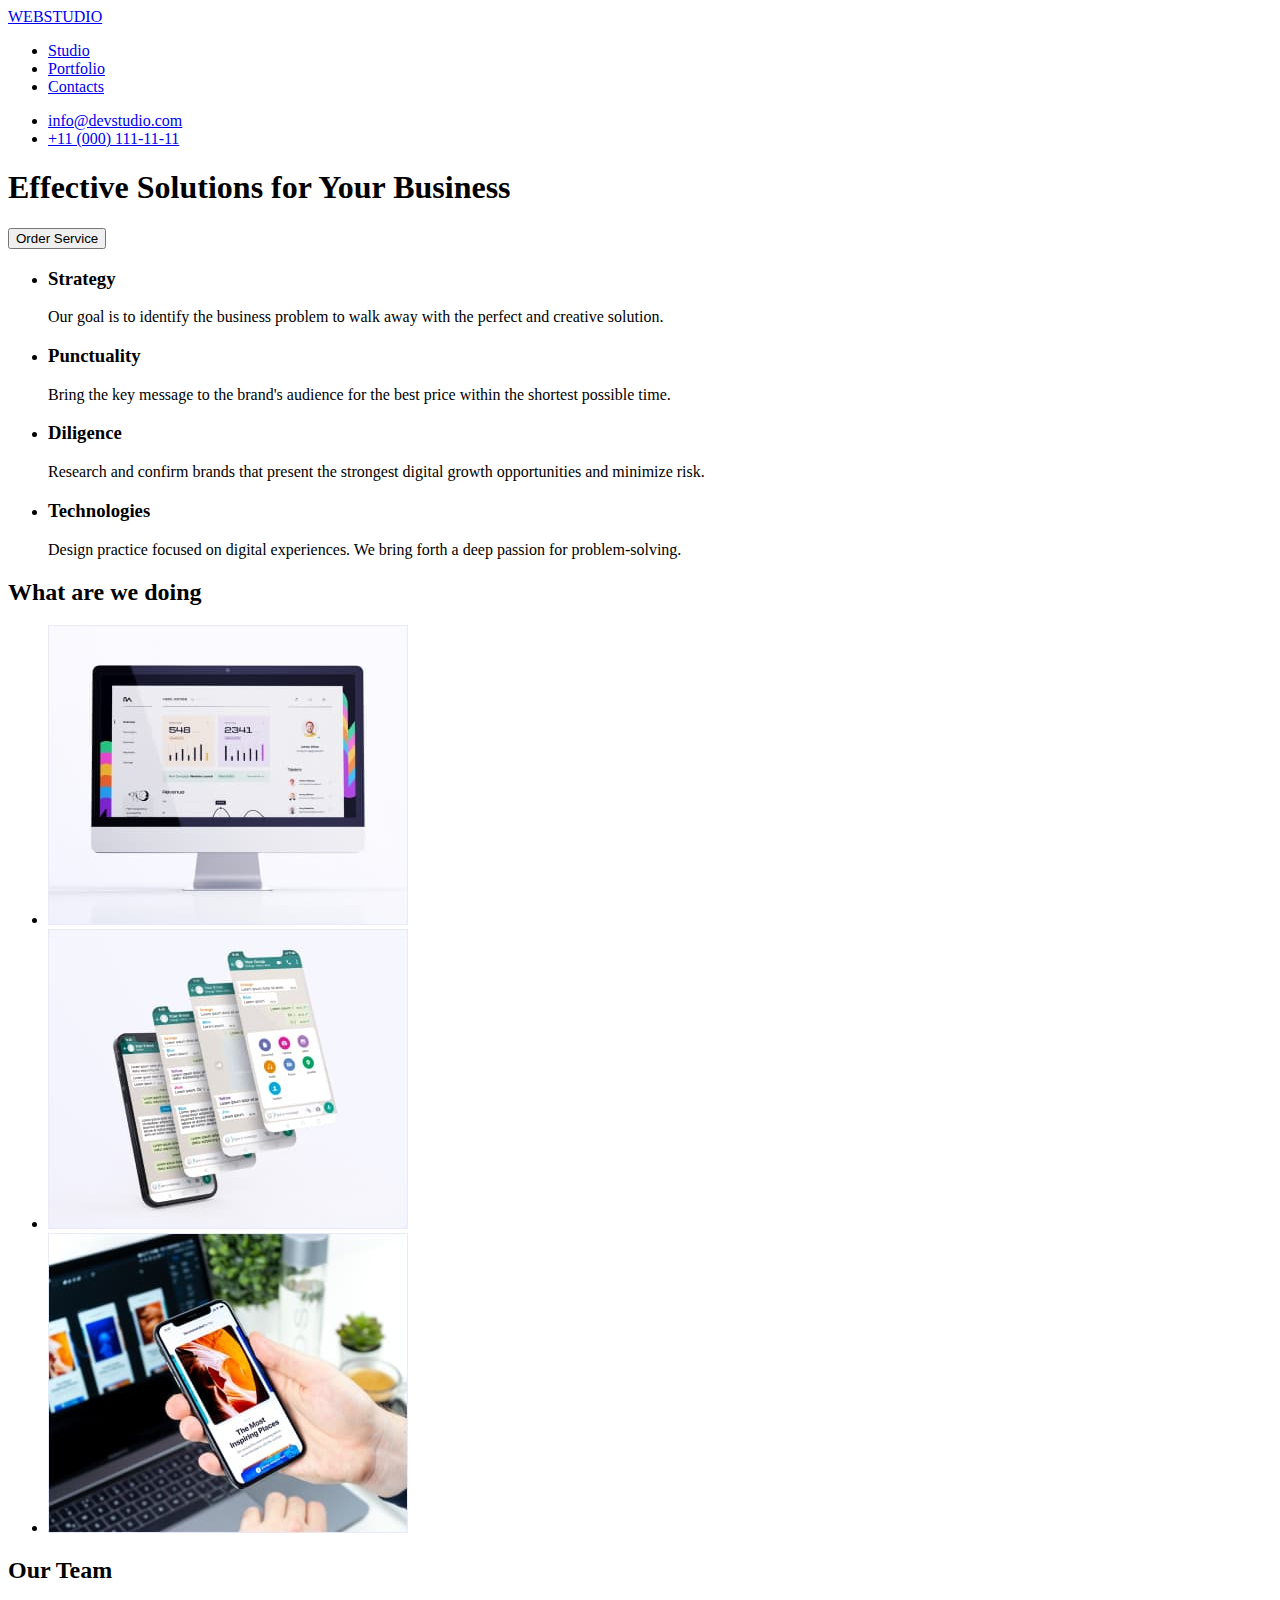
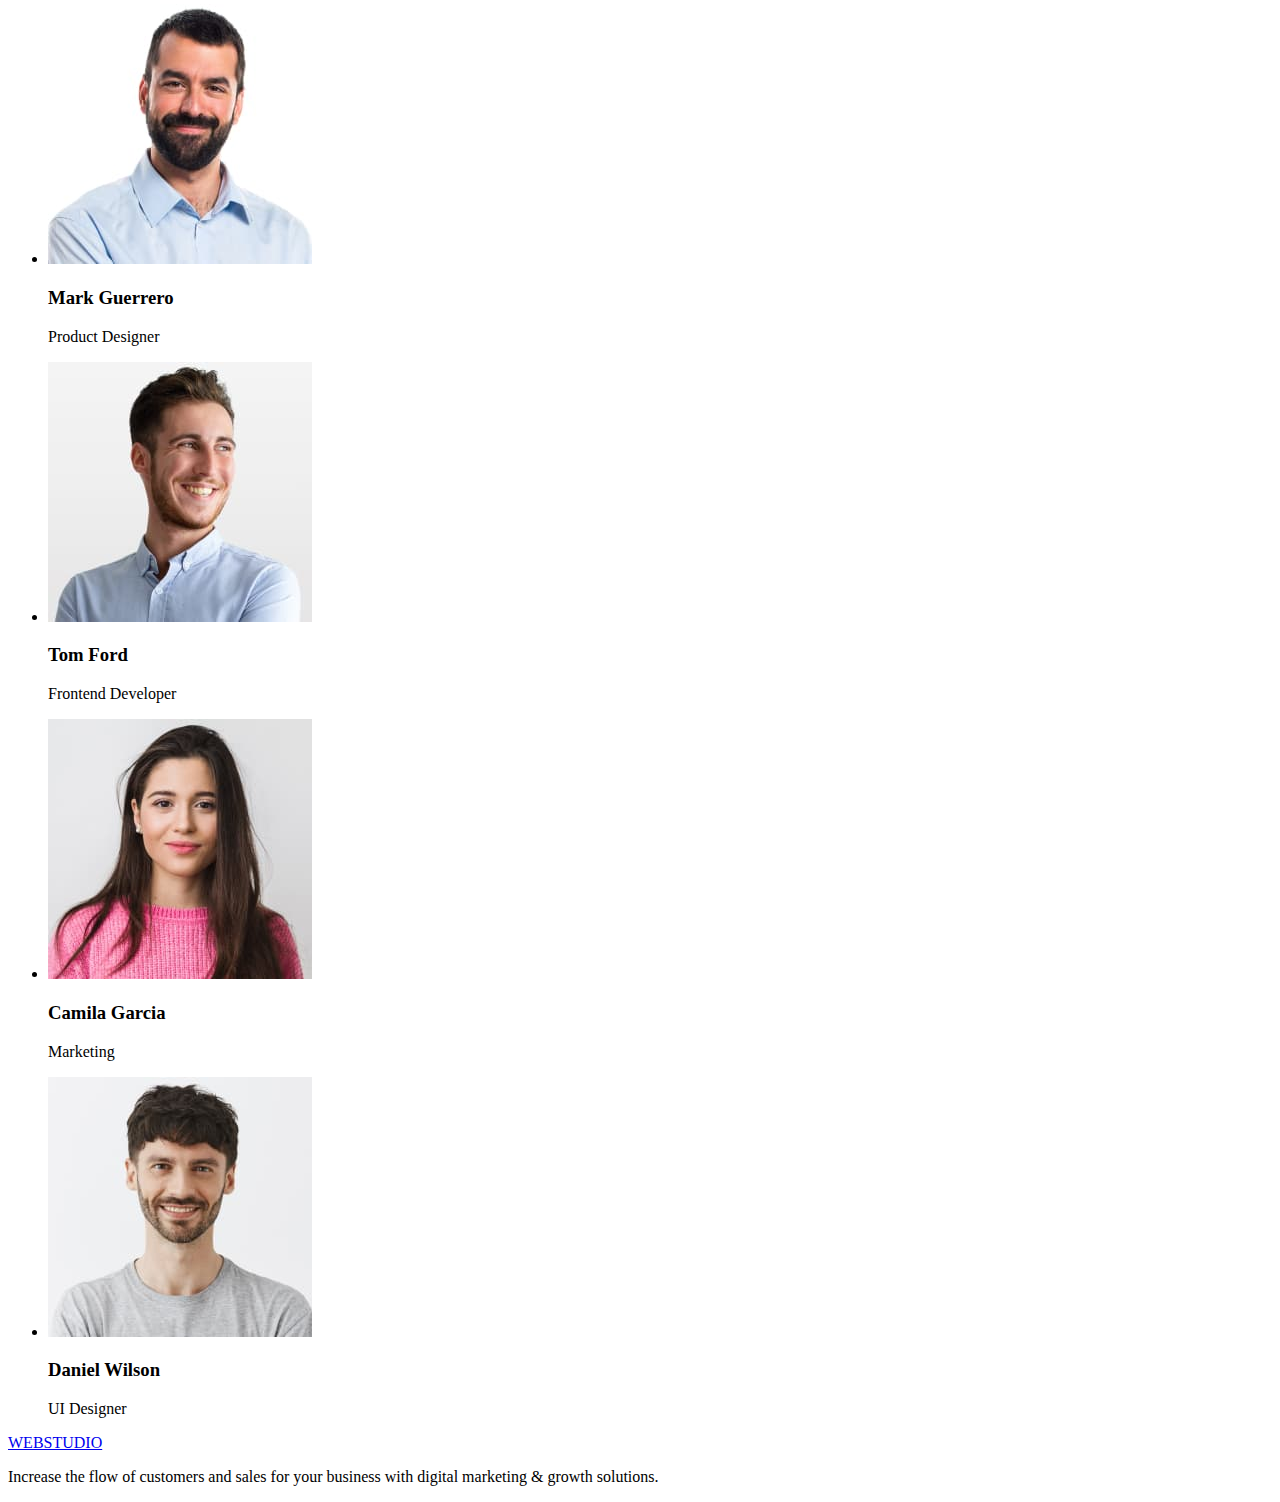
==== index.html @ a9379eed "Initial commit" ====
<!DOCTYPE html>
<html lang="en">

<head>
    <meta charset="UTF-8">
    <meta http-equiv="X-UA-Compatible" content="IE=edge">
    <meta name="viewport" content="width=device-width, initial-scale=1.0">
    <title>Студія</title>
</head>

<body>
    <!-- Hedear -->
    <header>
        <!-- logo -->
        <a href="index.html">WEBSTUDIO</a>

        <nav>
            <ul>
                <li>
                    <a href="#">Studio</a>
                </li>
                <li>
                    <a href="#">Portfolio</a>
                </li>
                <li>
                    <a href="#">Contacts</a>
                </li>
            </ul>
            <ul>
                <li>
                    <a href="mailto:info@devstudio.com">info@devstudio.com</a>
                </li>
                <li>
                    <a href="tel:+110001111111">+11 (000) 111-11-11</a>
                </li>
            </ul>
        </nav>

    </header>
    <!-- main -->
    <main>
        <section>
            <h1>Effective Solutions for Your Business</h1>
            <button type="button">Order Service</button>
        </section>

        <section>
            <ul>
                <li>
                    <h3>Strategy</h3>
                    <p>Our goal is to identify the business
                        problem to walk away with the perfect and creative solution.</p>
                </li>
                <li>
                    <h3>Punctuality</h3>
                    <p>Bring the key message to the brand's audience for the best price within the shortest possible
                        time.
                    </p>
                </li>
                <li>
                    <h3>Diligence</h3>
                    <p>Research and confirm brands that present the strongest digital growth opportunities and minimize
                        risk.</p>
                </li>
                <li>
                    <h3>Technologies</h3>
                    <p>Design practice focused on digital experiences. We bring forth a deep passion for
                        problem-solving.
                    </p>
                </li>
            </ul>

        </section>
        <section>
            <h2>What are we doing</h2>
            <ul>
                <li><img src="img/Rectangle711.jpg" alt="computer" width="360"></li>
                <li><img src="img/Rectangle712.jpg" alt="GSM" width="360"></li>
                <li><img src="img/Rectangle713.jpg" alt="laptop" width="360"></li>
            </ul>
        </section>
        <section>
            <h2>Our Team</h2>
            <ul>
                <li>
                    <img src="img/imgproduct.jpg" alt="Mark Guerrero" width="264">
                    <h3>Mark Guerrero</h3>
                    <p>Product Designer</p>
                </li>
                <li>
                    <img src="img/imgfrontend.jpg" alt="Tom Ford" width="264">
                    <h3>Tom Ford</h3>
                    <p>Frontend Developer</p>
                </li>
                <li>
                    <img src="img/imggirl.jpg" alt="Camila Garcia" width="264">
                    <h3>Camila Garcia</h3>
                    <p>Marketing</p>
                </li>
                <li>
                    <img src="img/imgul.jpg" alt="Daniel Wilson" width="264">
                    <h3>Daniel Wilson</h3>
                    <p>UI Designer</p>
                </li>
            </ul>

        </section>







    </main>
    <!-- Footer -->
    <footer>
        <a href="index.html">WEBSTUDIO</a>

        <p>Increase the flow of customers and sales for your business with digital marketing & growth solutions.</p>


    </footer>

</body>

</html>
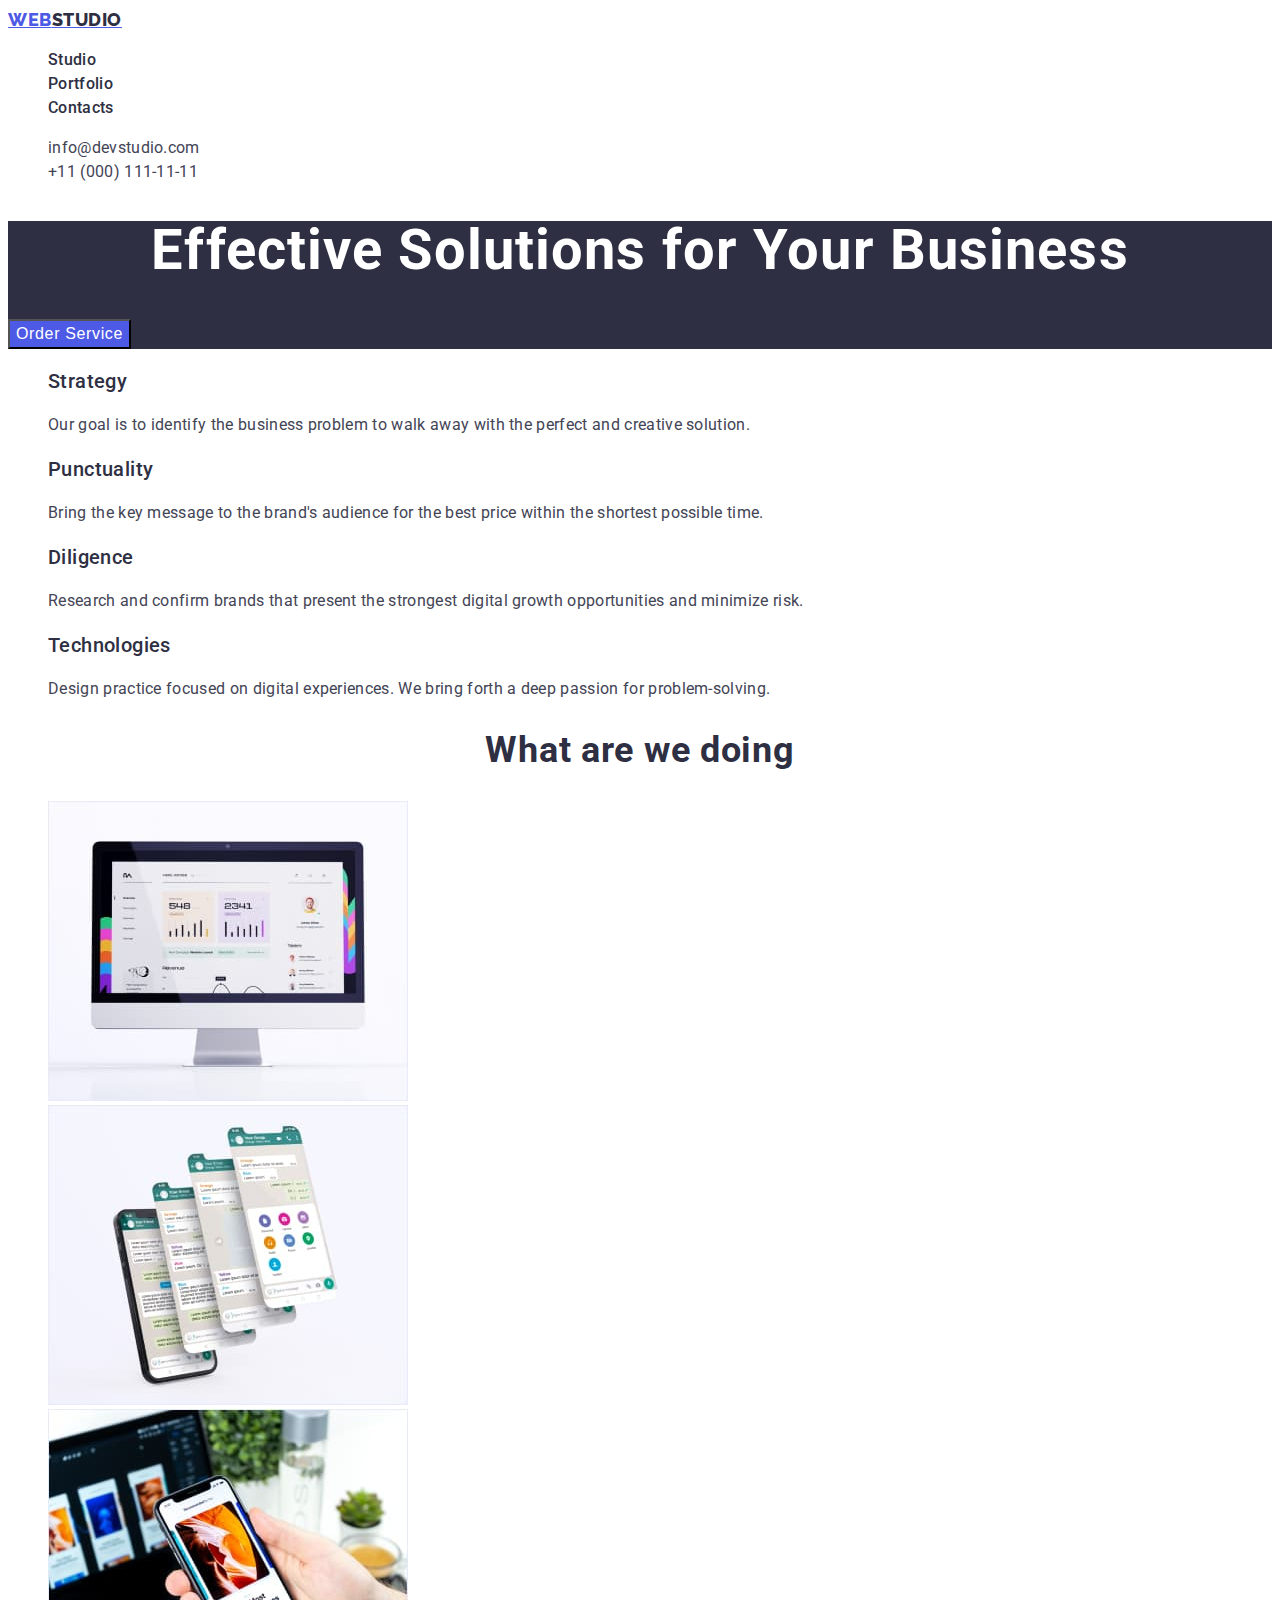
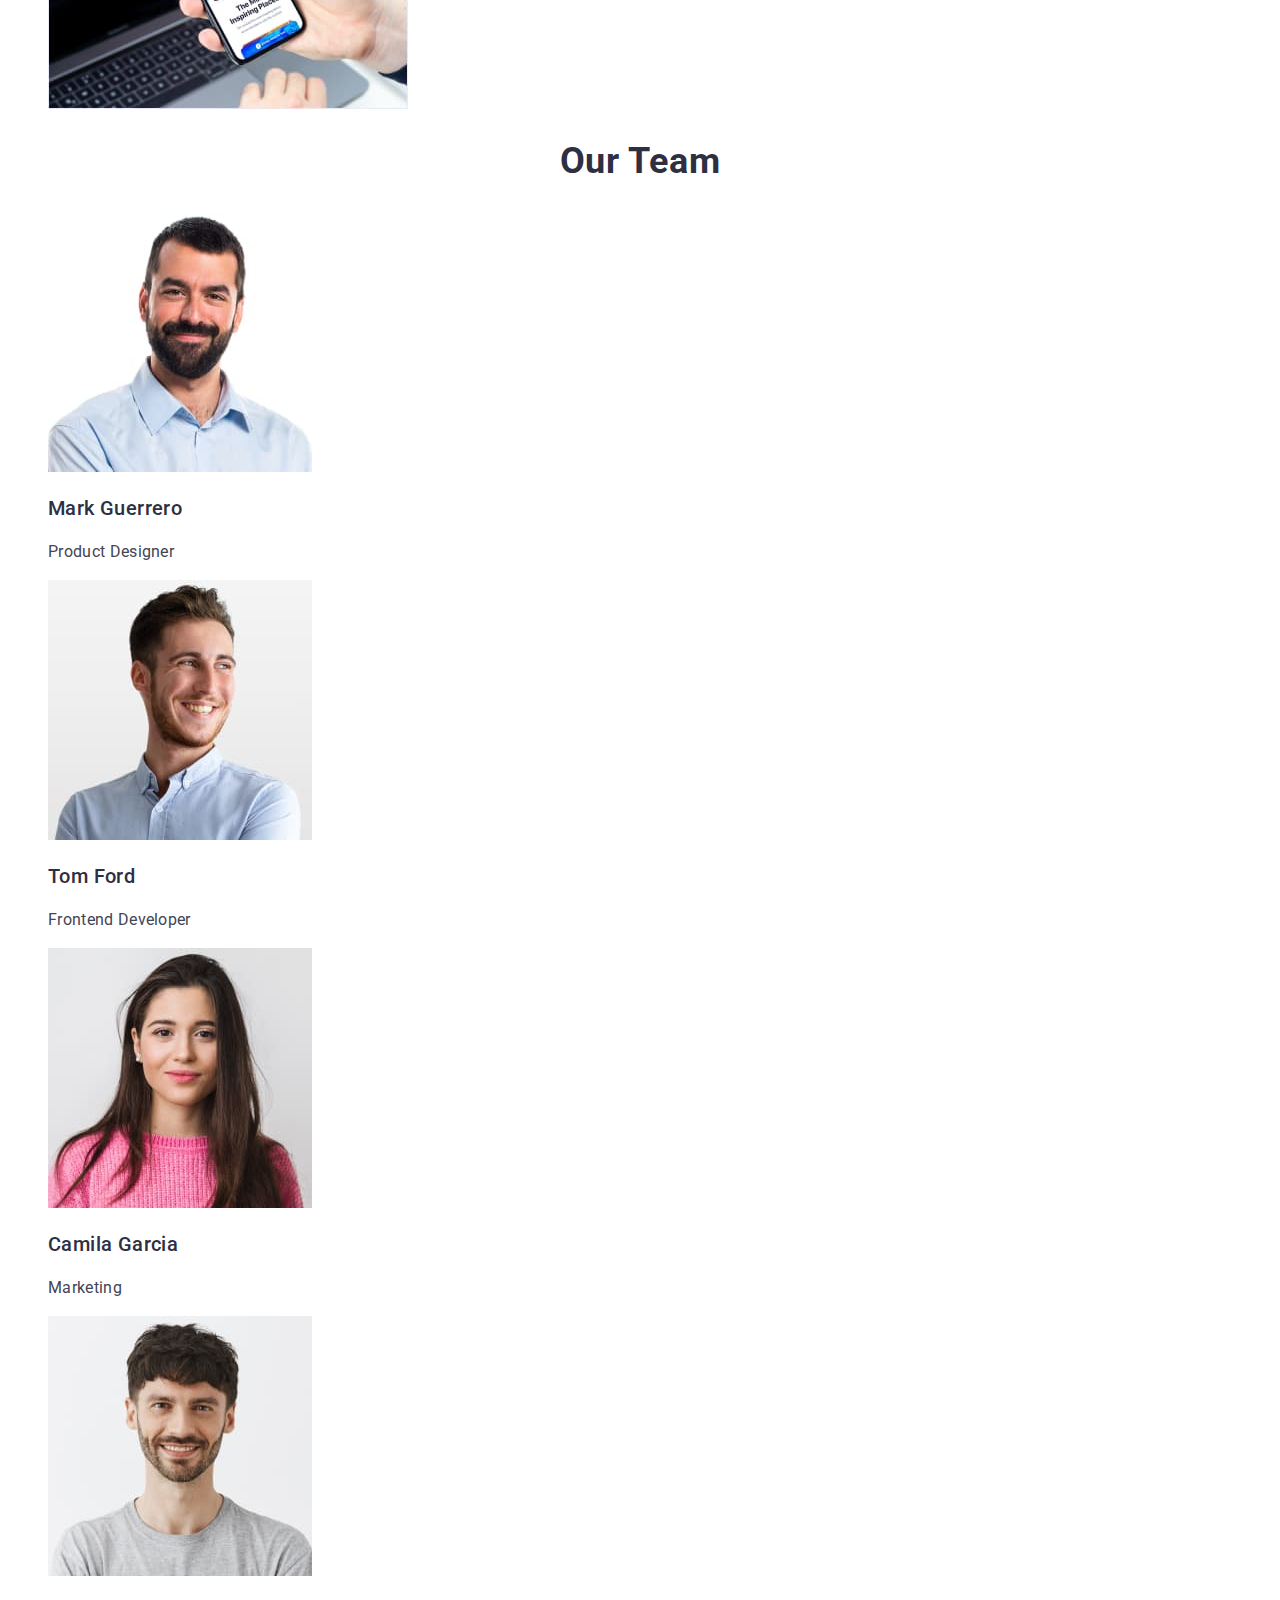
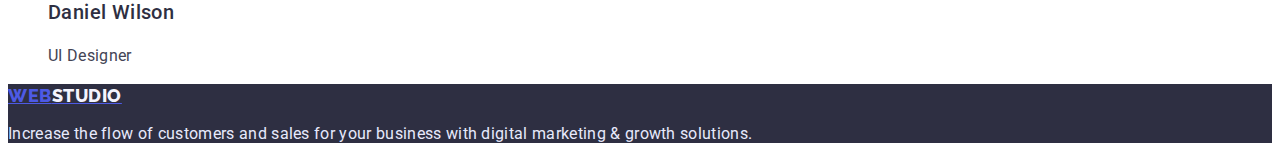
==== commit ec276dd4: "Додає друге ДЗ" ====
--- a/index.html
+++ b/index.html
@@ -6,32 +6,39 @@
     <meta http-equiv="X-UA-Compatible" content="IE=edge">
     <meta name="viewport" content="width=device-width, initial-scale=1.0">
     <title>Студія</title>
+    <link rel="preconnect" href="https://fonts.googleapis.com">
+    <link rel="preconnect" href="https://fonts.gstatic.com" crossorigin>
+    <link
+        href="https://fonts.googleapis.com/css2?family=Raleway:wght@800&family=Roboto:wght@400;500;700;900&display=swap"
+        rel="stylesheet">
+    <link rel="stylesheet" href="./css/styles.css">
+
 </head>
 
 <body>
     <!-- Hedear -->
     <header>
         <!-- logo -->
-        <a href="index.html">WEBSTUDIO</a>
+        <a href="index.html" class="link logo">WEB<span class="logo-part">STUDIO</span></a>
 
         <nav>
-            <ul>
+            <ul class="list nav">
                 <li>
-                    <a href="#">Studio</a>
+                    <a href="index.html" class="list nav-link">Studio</a>
                 </li>
                 <li>
-                    <a href="#">Portfolio</a>
+                    <a href="portfolio.html" class="list nav-link">Portfolio</a>
                 </li>
                 <li>
-                    <a href="#">Contacts</a>
+                    <a href="#" class="list nav-link">Contacts</a>
                 </li>
             </ul>
-            <ul>
+            <ul class="list contact">
                 <li>
-                    <a href="mailto:info@devstudio.com">info@devstudio.com</a>
+                    <a href="mailto:info@devstudio.com" class="list contact-info">info@devstudio.com</a>
                 </li>
                 <li>
-                    <a href="tel:+110001111111">+11 (000) 111-11-11</a>
+                    <a href="tel:+110001111111" class="list contact-info">+11 (000) 111-11-11</a>
                 </li>
             </ul>
         </nav>
@@ -39,32 +46,36 @@
     </header>
     <!-- main -->
     <main>
-        <section>
-            <h1>Effective Solutions for Your Business</h1>
-            <button type="button">Order Service</button>
+        <section class="list section">
+            <h1 class="section-text">Effective Solutions for Your Business</h1>
+            <button type="button" class="section-but cursor"> <span class="section-but-text">Order Service</span>
+            </button>
         </section>
 
         <section>
-            <ul>
+            <ul class="list">
                 <li>
-                    <h3>Strategy</h3>
-                    <p>Our goal is to identify the business
+                    <h3 class="title">Strategy</h3>
+                    <p class="title-informacion">Our goal is to identify the business
                         problem to walk away with the perfect and creative solution.</p>
                 </li>
                 <li>
-                    <h3>Punctuality</h3>
-                    <p>Bring the key message to the brand's audience for the best price within the shortest possible
+                    <h3 class="title">Punctuality</h3>
+                    <p class="title-informacion">Bring the key message to the brand's audience for the best price within
+                        the shortest possible
                         time.
                     </p>
                 </li>
                 <li>
-                    <h3>Diligence</h3>
-                    <p>Research and confirm brands that present the strongest digital growth opportunities and minimize
+                    <h3 class="title">Diligence</h3>
+                    <p class="title-informacion">Research and confirm brands that present the strongest digital growth
+                        opportunities and minimize
                         risk.</p>
                 </li>
                 <li>
-                    <h3>Technologies</h3>
-                    <p>Design practice focused on digital experiences. We bring forth a deep passion for
+                    <h3 class="title">Technologies</h3>
+                    <p class="title-informacion">Design practice focused on digital experiences. We bring forth a deep
+                        passion for
                         problem-solving.
                     </p>
                 </li>
@@ -72,35 +83,36 @@
 
         </section>
         <section>
-            <h2>What are we doing</h2>
-            <ul>
+            <h2 class="description">What are we doing</h2>
+            <ul class="list img">
                 <li><img src="img/Rectangle711.jpg" alt="computer" width="360"></li>
                 <li><img src="img/Rectangle712.jpg" alt="GSM" width="360"></li>
                 <li><img src="img/Rectangle713.jpg" alt="laptop" width="360"></li>
             </ul>
         </section>
+        <!-- Main informacion -->
         <section>
-            <h2>Our Team</h2>
-            <ul>
+            <h2 class="description">Our Team</h2>
+            <ul class="list ">
                 <li>
                     <img src="img/imgproduct.jpg" alt="Mark Guerrero" width="264">
-                    <h3>Mark Guerrero</h3>
-                    <p>Product Designer</p>
+                    <h3 class="title">Mark Guerrero</h3>
+                    <p class="title-informacion">Product Designer</p>
                 </li>
                 <li>
                     <img src="img/imgfrontend.jpg" alt="Tom Ford" width="264">
-                    <h3>Tom Ford</h3>
-                    <p>Frontend Developer</p>
+                    <h3 class="title">Tom Ford</h3>
+                    <p class="title-informacion">Frontend Developer</p>
                 </li>
                 <li>
                     <img src="img/imggirl.jpg" alt="Camila Garcia" width="264">
-                    <h3>Camila Garcia</h3>
-                    <p>Marketing</p>
+                    <h3 class="title">Camila Garcia</h3>
+                    <p class="title-informacion">Marketing</p>
                 </li>
                 <li>
                     <img src="img/imgul.jpg" alt="Daniel Wilson" width="264">
-                    <h3>Daniel Wilson</h3>
-                    <p>UI Designer</p>
+                    <h3 class="title">Daniel Wilson</h3>
+                    <p class="title-informacion">UI Designer</p>
                 </li>
             </ul>
 
@@ -114,10 +126,11 @@
 
     </main>
     <!-- Footer -->
-    <footer>
-        <a href="index.html">WEBSTUDIO</a>
+    <footer class="foot">
+        <a href="index.html" class="link logo">WEB<span class="logo-part-foot">STUDIO</span></a>
 
-        <p>Increase the flow of customers and sales for your business with digital marketing & growth solutions.</p>
+        <p class="foot-info">Increase the flow of customers and sales for your business with digital marketing &
+            growth solutions.</p>
 
 
     </footer>
--- a/css/styles.css
+++ b/css/styles.css
@@ -0,0 +1,170 @@
+:root {
+  --primary-text-color: #2e2f42;
+  --primary-white-color: #ffffff;
+  --main-light-color: #404bbf;
+  --main-font-color: #434455;
+  --accent-color: #4d5ae5;
+  --secondary-font-color: #e7e9fc;
+  --secondory-accent-color: #f4f4fd;
+}
+body {
+  font-family: Roboto;
+  color: var(--primary-text-color);
+  background-color: var(--primary-white-color);
+}
+.visually-hidden {
+  position: absolute;
+  white-space: nowrap;
+  width: 1px;
+  height: 1px;
+  overflow: hidden;
+  border: 0;
+  padding: 0;
+  clip: rect(0 0 0 0);
+  clip-path: inset(50%);
+  margin: -1px;
+}
+.list {
+  list-style: none;
+  text-decoration: none;
+}
+/* HEDEAR */
+.cursor {
+  cursor: pointer;
+}
+.logo {
+  font-family: "Raleway";
+  font-weight: 800;
+  font-size: 18px;
+  line-height: 1.33;
+
+  display: flex;
+  align-items: center;
+  letter-spacing: 0.03em;
+  text-transform: uppercase;
+  color: var(--accent-color);
+}
+.logo-part {
+  color: var(--primary-text-color);
+}
+.nav-link {
+  font-weight: 500;
+  font-size: 16px;
+  line-height: 1.5;
+
+  letter-spacing: 0.02em;
+  color: var(--primary-text-color);
+}
+.nav-link:hover,
+.nav-link:focus {
+  color: var(--main-light-color);
+}
+.contact-info {
+  font-weight: 400;
+  font-size: 16px;
+  line-height: 1.5;
+  letter-spacing: 0.02em;
+
+  color: var(--main-font-color);
+}
+.contact-info:hover,
+.contact-info:focus {
+  color: var(--main-light-color);
+}
+/* MAIN */
+.section {
+  background-color: var(--primary-text-color);
+}
+.section-text {
+  font-style: normal;
+  font-weight: 700;
+  font-size: 56px;
+  line-height: 1.07;
+  text-align: center;
+  letter-spacing: 0.02em;
+  color: var(--primary-white-color);
+}
+.section-but {
+  font-weight: 500;
+  font-size: 16px;
+  line-height: 1.5;
+  display: flex;
+  align-items: center;
+  letter-spacing: 0.04em;
+
+  color: var(--primary-white-color);
+  background-color: var(--accent-color);
+}
+.section-but:hover {
+  background-color: var(--main-light-color);
+}
+.title {
+  font-weight: 500;
+  font-size: 20px;
+  line-height: 1.2;
+
+  letter-spacing: 0.02em;
+}
+.title-informacion {
+  font-family: "Roboto";
+  font-style: normal;
+  font-size: 16px;
+  line-height: 1.5;
+
+  letter-spacing: 0.02em;
+  color: var(--main-font-color);
+}
+
+.description {
+  font-weight: 700;
+  font-size: 36px;
+  line-height: 1.11;
+  text-align: center;
+  letter-spacing: 0.02em;
+}
+
+/* MAIN PORTFOLIO  */
+/* but */
+.list-but:hover,
+.list-but:focus {
+  color: var(--secondory-accent-color);
+  background-color: var(--main-light-color);
+}
+.but-text {
+  color: var(--accent-color);
+}
+.but-text:hover {
+  color: var(--primary-white-color);
+}
+
+/* MAIN SERVICE */
+.services-naam {
+  font-weight: 500;
+  font-size: 20px;
+  line-height: 1.2;
+
+  letter-spacing: 0.02em;
+}
+.services-naam-specifics {
+  font-weight: 400;
+  font-size: 16px;
+  line-height: 1.5;
+  letter-spacing: 0.02em;
+  color: var(--main-font-color);
+}
+/* footer */
+.foot {
+  background-color: var(--primary-text-color);
+}
+
+.logo-part-foot {
+  color: var(--secondory-accent-color);
+}
+.foot-info {
+  font-weight: 400;
+  font-size: 16px;
+  line-height: 1.2;
+
+  letter-spacing: 0.02em;
+  color: var(--secondary-font-color);
+}
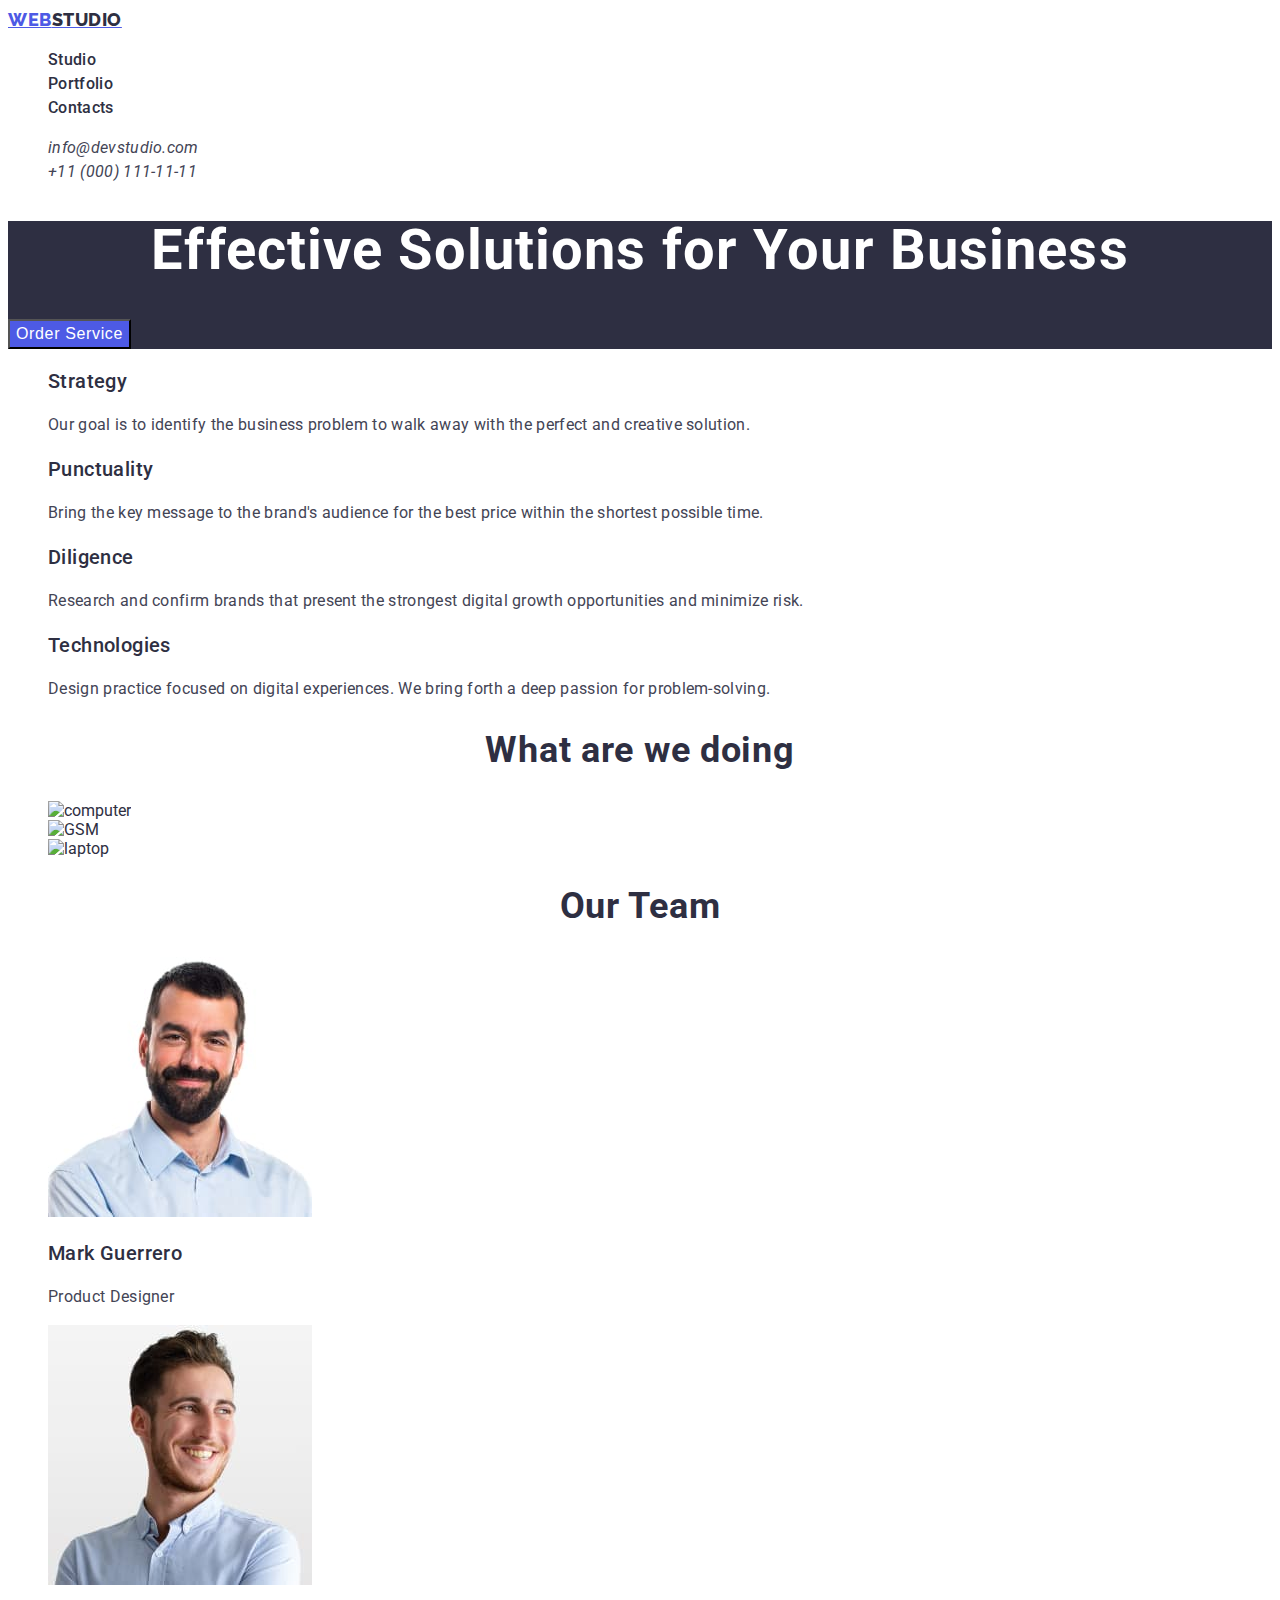
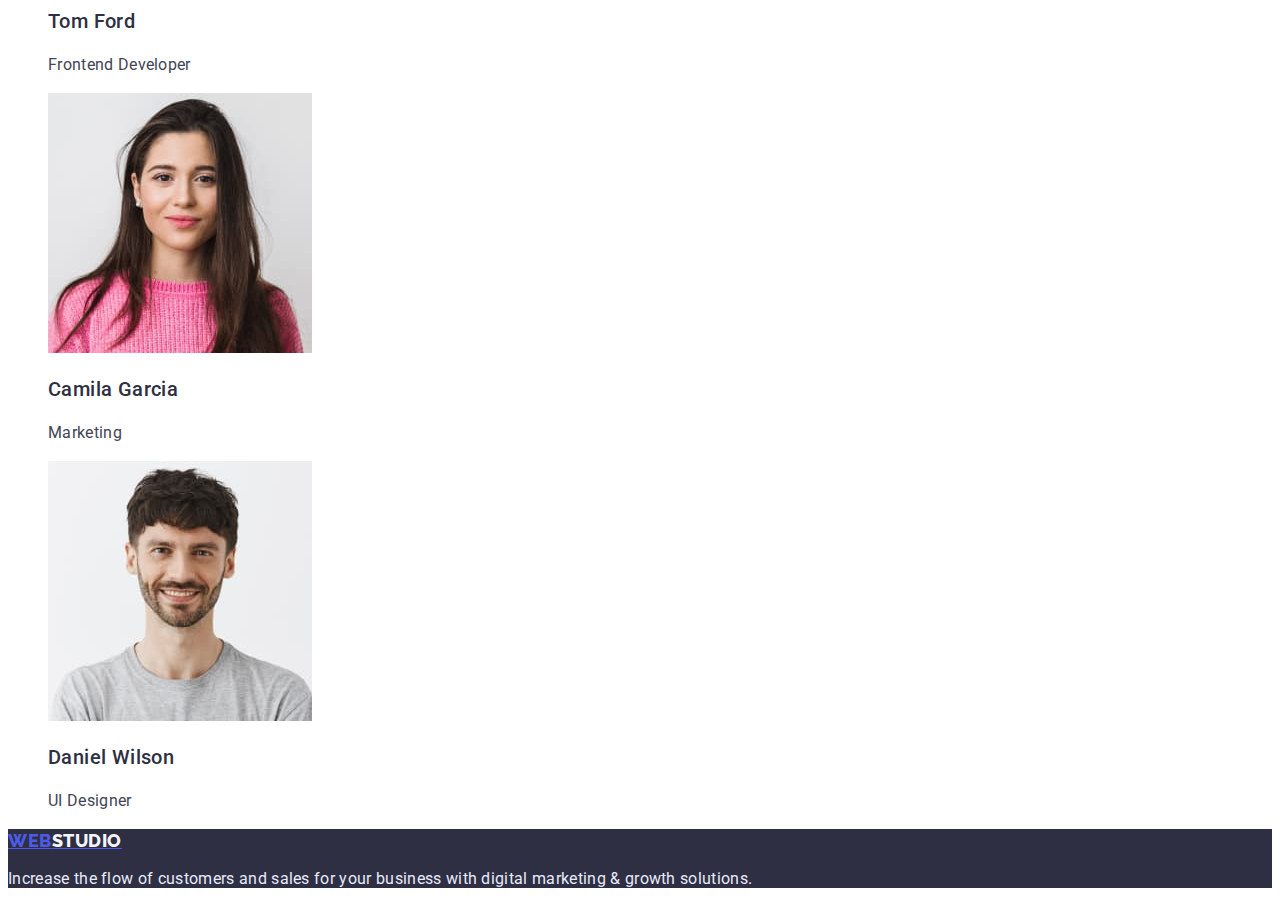
==== commit 53025d88: "Додає друге ДЗ" ====
--- a/index.html
+++ b/index.html
@@ -19,9 +19,10 @@
     <!-- Hedear -->
     <header>
         <!-- logo -->
-        <a href="index.html" class="link logo">WEB<span class="logo-part">STUDIO</span></a>
 
         <nav>
+            <a href="index.html" class="link logo">WEB<span class="logo-part">STUDIO</span></a>
+
             <ul class="list nav">
                 <li>
                     <a href="index.html" class="list nav-link">Studio</a>
@@ -33,6 +34,8 @@
                     <a href="#" class="list nav-link">Contacts</a>
                 </li>
             </ul>
+        </nav>
+        <address>
             <ul class="list contact">
                 <li>
                     <a href="mailto:info@devstudio.com" class="list contact-info">info@devstudio.com</a>
@@ -41,7 +44,7 @@
                     <a href="tel:+110001111111" class="list contact-info">+11 (000) 111-11-11</a>
                 </li>
             </ul>
-        </nav>
+        </address>
 
     </header>
     <!-- main -->
@@ -85,9 +88,9 @@
         <section>
             <h2 class="description">What are we doing</h2>
             <ul class="list img">
-                <li><img src="img/Rectangle711.jpg" alt="computer" width="360"></li>
-                <li><img src="img/Rectangle712.jpg" alt="GSM" width="360"></li>
-                <li><img src="img/Rectangle713.jpg" alt="laptop" width="360"></li>
+                <li><img src="./img/rectangle711.jpg" alt="computer" width="360"></li>
+                <li><img src="./img/rectangle712.jpg" alt="GSM" width="360"></li>
+                <li><img src="./img/rectangle713.jpg" alt="laptop" width="360"></li>
             </ul>
         </section>
         <!-- Main informacion -->
@@ -95,22 +98,22 @@
             <h2 class="description">Our Team</h2>
             <ul class="list ">
                 <li>
-                    <img src="img/imgproduct.jpg" alt="Mark Guerrero" width="264">
+                    <img src="./img/imgproduct.jpg" alt="Mark Guerrero" width="264">
                     <h3 class="title">Mark Guerrero</h3>
                     <p class="title-informacion">Product Designer</p>
                 </li>
                 <li>
-                    <img src="img/imgfrontend.jpg" alt="Tom Ford" width="264">
+                    <img src="./img/imgfrontend.jpg" alt="Tom Ford" width="264">
                     <h3 class="title">Tom Ford</h3>
                     <p class="title-informacion">Frontend Developer</p>
                 </li>
                 <li>
-                    <img src="img/imggirl.jpg" alt="Camila Garcia" width="264">
+                    <img src="./img/imggirl.jpg" alt="Camila Garcia" width="264">
                     <h3 class="title">Camila Garcia</h3>
                     <p class="title-informacion">Marketing</p>
                 </li>
                 <li>
-                    <img src="img/imgul.jpg" alt="Daniel Wilson" width="264">
+                    <img src="./img/imgul.jpg" alt="Daniel Wilson" width="264">
                     <h3 class="title">Daniel Wilson</h3>
                     <p class="title-informacion">UI Designer</p>
                 </li>
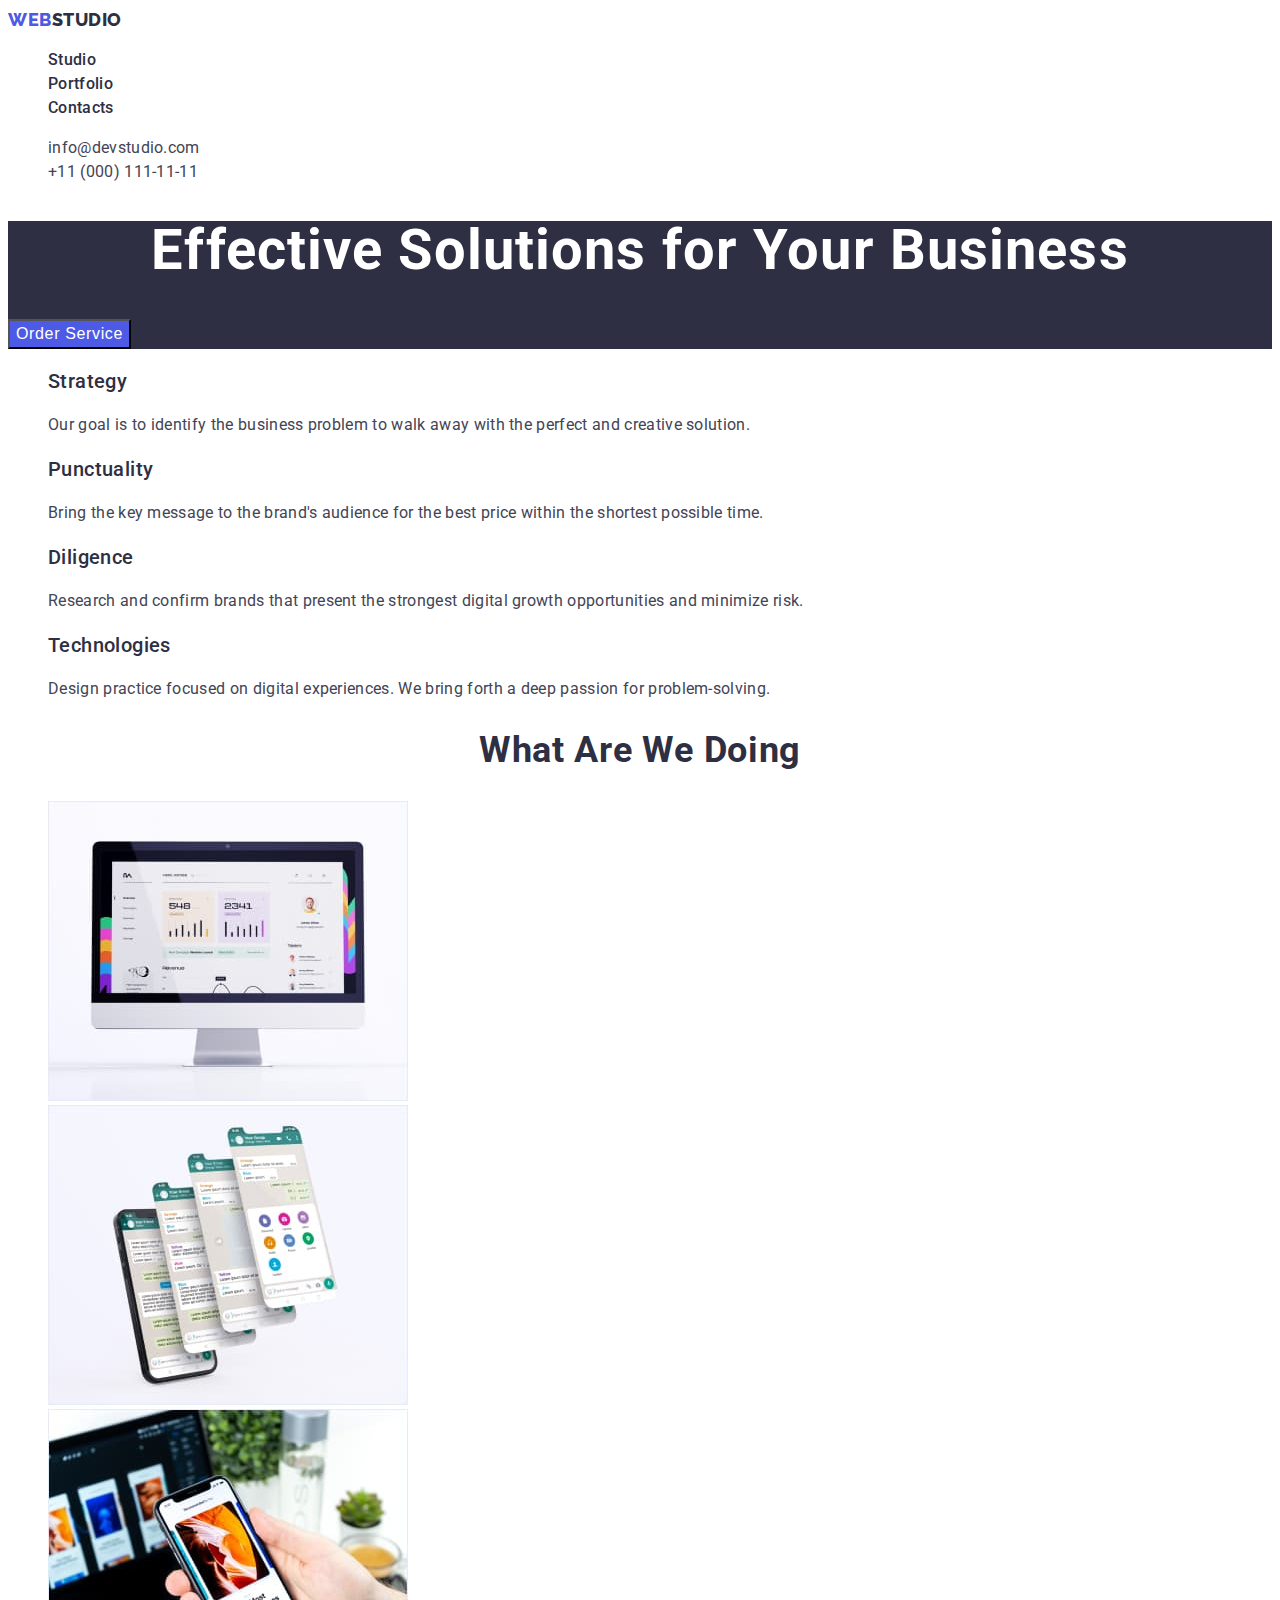
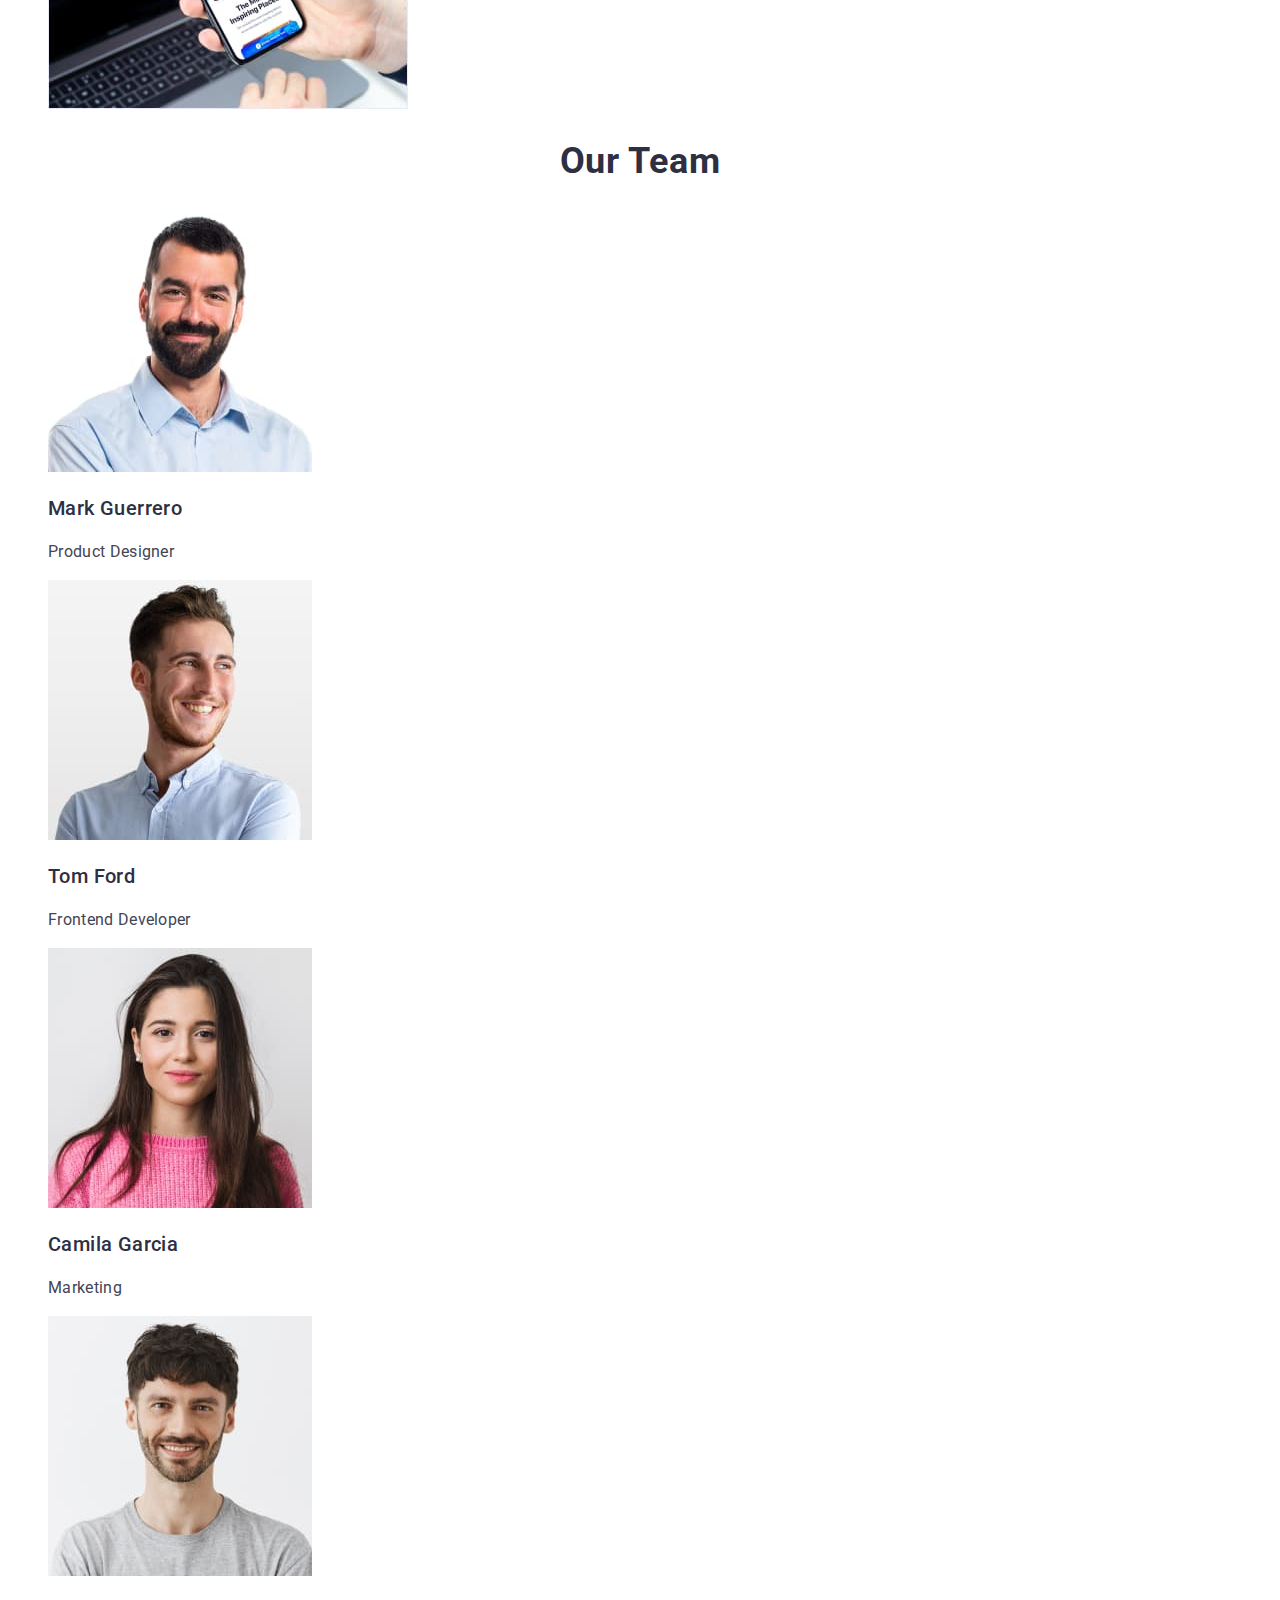
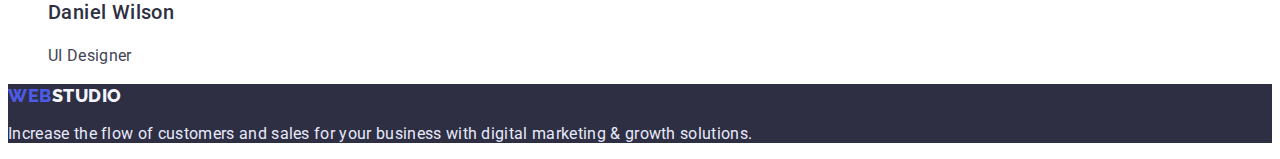
==== commit 011d0bfe: "Додає друге ДЗ" ====
--- a/index.html
+++ b/index.html
@@ -38,10 +38,10 @@
         <address>
             <ul class="list contact">
                 <li>
-                    <a href="mailto:info@devstudio.com" class="list contact-info">info@devstudio.com</a>
+                    <a href="mailto:info@devstudio.com" class="list contact-link">info@devstudio.com</a>
                 </li>
                 <li>
-                    <a href="tel:+110001111111" class="list contact-info">+11 (000) 111-11-11</a>
+                    <a href="tel:+110001111111" class="list contact-link">+11 (000) 111-11-11</a>
                 </li>
             </ul>
         </address>
@@ -49,35 +49,36 @@
     </header>
     <!-- main -->
     <main>
-        <section class="list section">
-            <h1 class="section-text">Effective Solutions for Your Business</h1>
-            <button type="button" class="section-but cursor"> <span class="section-but-text">Order Service</span>
+        <section class="hero ">
+            <h1 class="hero-title">Effective Solutions for Your Business</h1>
+            <button type="button" class="hero-but cursor"> <span class="hero-but-text">Order Service</span>
             </button>
         </section>
 
         <section>
             <ul class="list">
                 <li>
-                    <h3 class="title">Strategy</h3>
-                    <p class="title-informacion">Our goal is to identify the business
+                    <h3 class="section-subtitle">Strategy</h3>
+                    <p class="section-description">Our goal is to identify the business
                         problem to walk away with the perfect and creative solution.</p>
                 </li>
                 <li>
-                    <h3 class="title">Punctuality</h3>
-                    <p class="title-informacion">Bring the key message to the brand's audience for the best price within
+                    <h3 class="section-subtitle">Punctuality</h3>
+                    <p class="section-description">Bring the key message to the brand's audience for the best price
+                        within
                         the shortest possible
                         time.
                     </p>
                 </li>
                 <li>
-                    <h3 class="title">Diligence</h3>
-                    <p class="title-informacion">Research and confirm brands that present the strongest digital growth
+                    <h3 class="section-subtitle">Diligence</h3>
+                    <p class="section-description">Research and confirm brands that present the strongest digital growth
                         opportunities and minimize
                         risk.</p>
                 </li>
                 <li>
-                    <h3 class="title">Technologies</h3>
-                    <p class="title-informacion">Design practice focused on digital experiences. We bring forth a deep
+                    <h3 class="section-subtitle">Technologies</h3>
+                    <p class="section-description">Design practice focused on digital experiences. We bring forth a deep
                         passion for
                         problem-solving.
                     </p>
@@ -86,36 +87,36 @@
 
         </section>
         <section>
-            <h2 class="description">What are we doing</h2>
+            <h2 class="section-title">What are we doing</h2>
             <ul class="list img">
-                <li><img src="./img/rectangle711.jpg" alt="computer" width="360"></li>
-                <li><img src="./img/rectangle712.jpg" alt="GSM" width="360"></li>
-                <li><img src="./img/rectangle713.jpg" alt="laptop" width="360"></li>
+                <li><img src="./img/rectangle71.jpg" alt="computer" width="360"></li>
+                <li><img src="./img/rectangle72.jpg" alt="GSM" width="360"></li>
+                <li><img src="./img\rectangle73.jpg" alt="laptop" width="360"></li>
             </ul>
         </section>
         <!-- Main informacion -->
         <section>
-            <h2 class="description">Our Team</h2>
+            <h2 class="section-title">Our Team</h2>
             <ul class="list ">
                 <li>
                     <img src="./img/imgproduct.jpg" alt="Mark Guerrero" width="264">
-                    <h3 class="title">Mark Guerrero</h3>
-                    <p class="title-informacion">Product Designer</p>
+                    <h3 class="section-subtitle">Mark Guerrero</h3>
+                    <p class="section-description">Product Designer</p>
                 </li>
                 <li>
                     <img src="./img/imgfrontend.jpg" alt="Tom Ford" width="264">
-                    <h3 class="title">Tom Ford</h3>
-                    <p class="title-informacion">Frontend Developer</p>
+                    <h3 class="section-subtitle">Tom Ford</h3>
+                    <p class="section-description">Frontend Developer</p>
                 </li>
                 <li>
                     <img src="./img/imggirl.jpg" alt="Camila Garcia" width="264">
-                    <h3 class="title">Camila Garcia</h3>
-                    <p class="title-informacion">Marketing</p>
+                    <h3 class="section-subtitle">Camila Garcia</h3>
+                    <p class="section-description">Marketing</p>
                 </li>
                 <li>
                     <img src="./img/imgul.jpg" alt="Daniel Wilson" width="264">
-                    <h3 class="title">Daniel Wilson</h3>
-                    <p class="title-informacion">UI Designer</p>
+                    <h3 class="section-subtitle">Daniel Wilson</h3>
+                    <p class="section-description">UI Designer</p>
                 </li>
             </ul>
 
--- a/css/styles.css
+++ b/css/styles.css
@@ -11,6 +11,7 @@
   font-family: Roboto;
   color: var(--primary-text-color);
   background-color: var(--primary-white-color);
+  font-size: 16px;
 }
 .visually-hidden {
   position: absolute;
@@ -43,13 +44,14 @@
   letter-spacing: 0.03em;
   text-transform: uppercase;
   color: var(--accent-color);
+  text-decoration: none;
 }
+
 .logo-part {
   color: var(--primary-text-color);
 }
 .nav-link {
   font-weight: 500;
-  font-size: 16px;
   line-height: 1.5;
 
   letter-spacing: 0.02em;
@@ -59,32 +61,29 @@
 .nav-link:focus {
   color: var(--main-light-color);
 }
-.contact-info {
-  font-weight: 400;
-  font-size: 16px;
+.contact-link {
+  font-style: normal;
   line-height: 1.5;
   letter-spacing: 0.02em;
 
   color: var(--main-font-color);
 }
-.contact-info:hover,
-.contact-info:focus {
+.contact-link:hover,
+.contact-link:focus {
   color: var(--main-light-color);
 }
 /* MAIN */
-.section {
+.hero {
   background-color: var(--primary-text-color);
 }
-.section-text {
-  font-style: normal;
-  font-weight: 700;
+.hero-title {
   font-size: 56px;
   line-height: 1.07;
   text-align: center;
   letter-spacing: 0.02em;
   color: var(--primary-white-color);
 }
-.section-but {
+.hero-but {
   font-weight: 500;
   font-size: 16px;
   line-height: 1.5;
@@ -95,32 +94,27 @@
   color: var(--primary-white-color);
   background-color: var(--accent-color);
 }
-.section-but:hover {
+.hero-but:hover {
   background-color: var(--main-light-color);
 }
-.title {
+.section-subtitle {
   font-weight: 500;
   font-size: 20px;
   line-height: 1.2;
-
   letter-spacing: 0.02em;
 }
-.title-informacion {
-  font-family: "Roboto";
-  font-style: normal;
-  font-size: 16px;
+.section-description {
   line-height: 1.5;
-
   letter-spacing: 0.02em;
   color: var(--main-font-color);
 }
 
-.description {
-  font-weight: 700;
+.section-title {
   font-size: 36px;
   line-height: 1.11;
   text-align: center;
   letter-spacing: 0.02em;
+  text-transform: capitalize;
 }
 
 /* MAIN PORTFOLIO  */
@@ -130,10 +124,8 @@
   color: var(--secondory-accent-color);
   background-color: var(--main-light-color);
 }
-.but-text {
-  color: var(--accent-color);
-}
-.but-text:hover {
+
+.but:hover {
   color: var(--primary-white-color);
 }
 
@@ -145,7 +137,7 @@
 
   letter-spacing: 0.02em;
 }
-.services-naam-specifics {
+.services-specifics {
   font-weight: 400;
   font-size: 16px;
   line-height: 1.5;
@@ -161,8 +153,6 @@
   color: var(--secondory-accent-color);
 }
 .foot-info {
-  font-weight: 400;
-  font-size: 16px;
   line-height: 1.2;
 
   letter-spacing: 0.02em;
